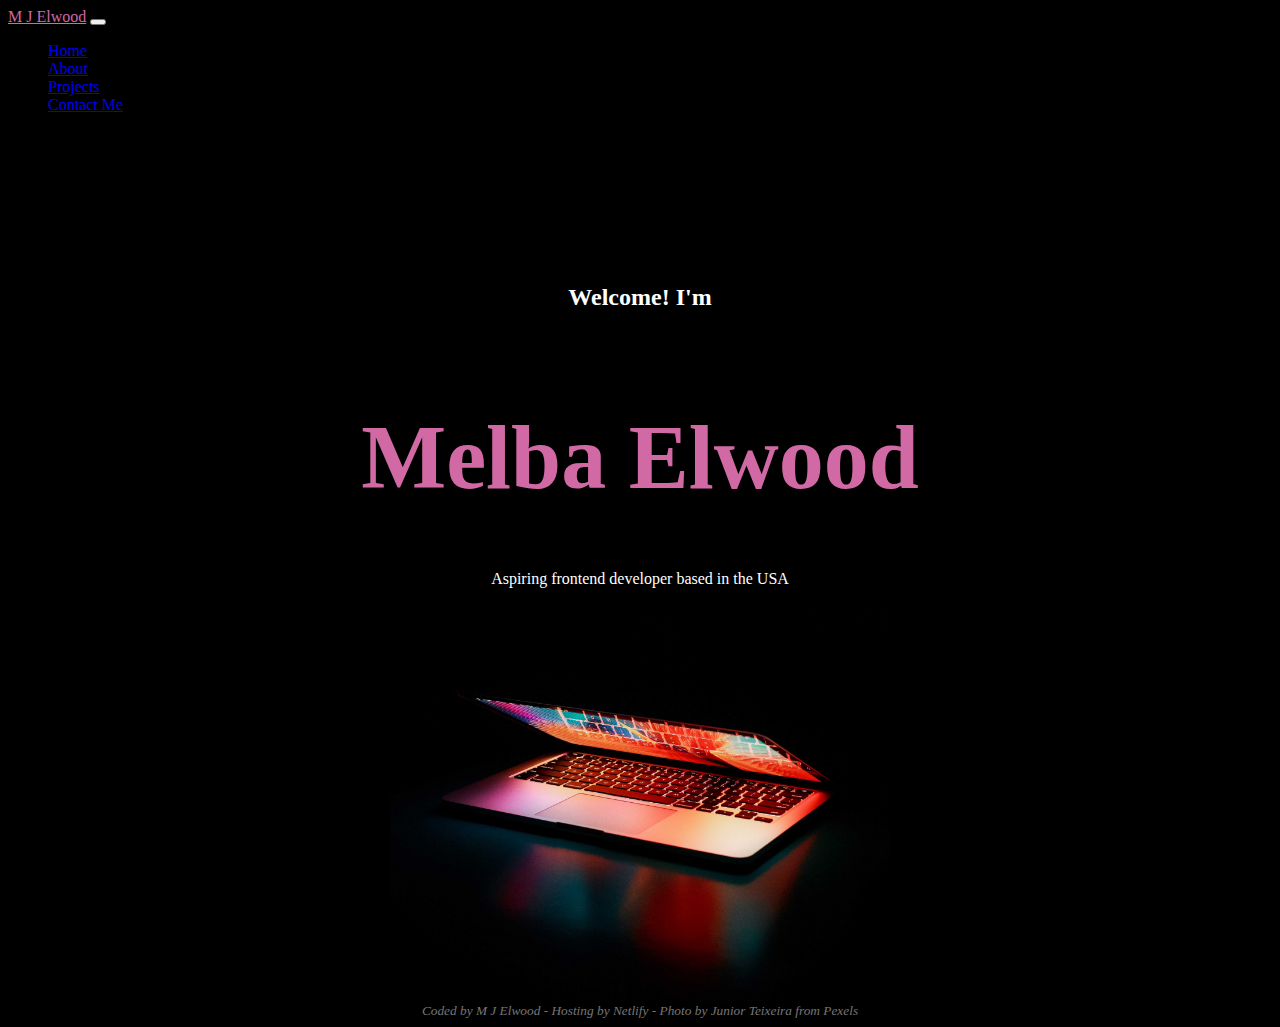
==== index.html @ 84dc684e "added about and projects pages" ====
<!DOCTYPE html>
<html lang="en">
  <head>
    <meta charset="UTF-8" />
    <meta http-equiv="X-UA-Compatible" content="IE=edge" />
    <meta name="viewport" content="width=device-width, initial-scale=1.0" />
    <link rel="preconnect" href="https://fonts.googleapis.com" />
    <link rel="preconnect" href="https://fonts.gstatic.com" crossorigin />
    <link
      href="https://fonts.googleapis.com/css2?family=Oxygen:wght@300;400;700&display=swap"
      rel="stylesheet"
    />
    <script
      src="https://cdn.jsdelivr.net/npm/bootstrap@5.0.2/dist/js/bootstrap.bundle.min.js"
      integrity="sha384-MrcW6ZMFYlzcLA8Nl+NtUVF0sA7MsXsP1UyJoMp4YLEuNSfAP+JcXn/tWtIaxVXM"
      crossorigin="anonymous"
    ></script>
    <link
      href="https://cdn.jsdelivr.net/npm/bootstrap@5.0.2/dist/css/bootstrap.min.css"
      rel="stylesheet"
      integrity="sha384-EVSTQN3/azprG1Anm3QDgpJLIm9Nao0Yz1ztcQTwFspd3yD65VohhpuuCOmLASjC"
      crossorigin="anonymous"
    />
    <link rel="stylesheet" href="src/style.css" />
    <title>M J Elwood | Front End Developement</title>
  </head>
  <body>
    <div class="display-flex">
      <nav class="navbar fixed-top navbar-expand-lg navbar-dark bg-dark">
        <div class="container-fluid">
          <a class="navbar-brand" href="#">M J Elwood</a>
          <button
            class="navbar-toggler"
            type="button"
            data-bs-toggle="collapse"
            data-bs-target="#navbarNav"
            aria-controls="navbarNav"
            aria-expanded="false"
            aria-label="Toggle navigation"
          >
            <span class="navbar-toggler-icon"></span>
          </button>
          <div class="collapse navbar-collapse" id="navbarNav">
            <ul class="navbar-nav">
              <li class="nav-item">
                <a class="nav-link active" aria-current="page" href="#">Home</a>
              </li>
              <li class="nav-item">
                <a class="nav-link" href="#">About</a>
              </li>
              <li class="nav-item">
                <a class="nav-link" href="#" title="Current Projects"
                  >Projects</a
                >
              </li>
              <li class="nav-item">
                <a class="nav-link" href="#">Contact Me</a>
              </li>
            </ul>
          </div>
        </div>
      </nav>
      <div class="hero">
        <h2>Welcome! I'm</h2>

        <h1>Melba Elwood</h1>

        <p>Aspiring frontend developer based in the USA</p>
      </div>
      <div>
        <img
          src="images/homepage.jpg"
          alt="opening laptop"
          class="homepage-img"
        />
      </div>
      <footer>
        <small
          ><em
            >Coded by M J Elwood - Hosting by
            <a href="#" class="host-link">Netlify</a> - Photo by Junior Teixeira
            from
            <a href="https://www.pexels.com/" target="_blank" class="host-link"
              >Pexels</a
            ></em
          ></small
        >
      </footer>
    </div>
  </body>
</html>
---- src/style.css ----
body {
  background-color: black;
}

h1 {
  color: #d169a5;
  font-size: 90px;
  padding-top: 35px;
}
h2,
p {
  color: white;
}
h2 {
  padding-top: 150px;
}
img {
  max-width: 500px;
  display: block;
  margin: auto;
}
footer {
  color: #767676;
  text-align: center;
}

a:hover {
  color: #d169a5 !important;
}
.hero {
  text-align: center;
}
.navbar-brand {
  color: #d169a5 !important;
}
.host-link {
  text-decoration: none;
  color: #767676;
}
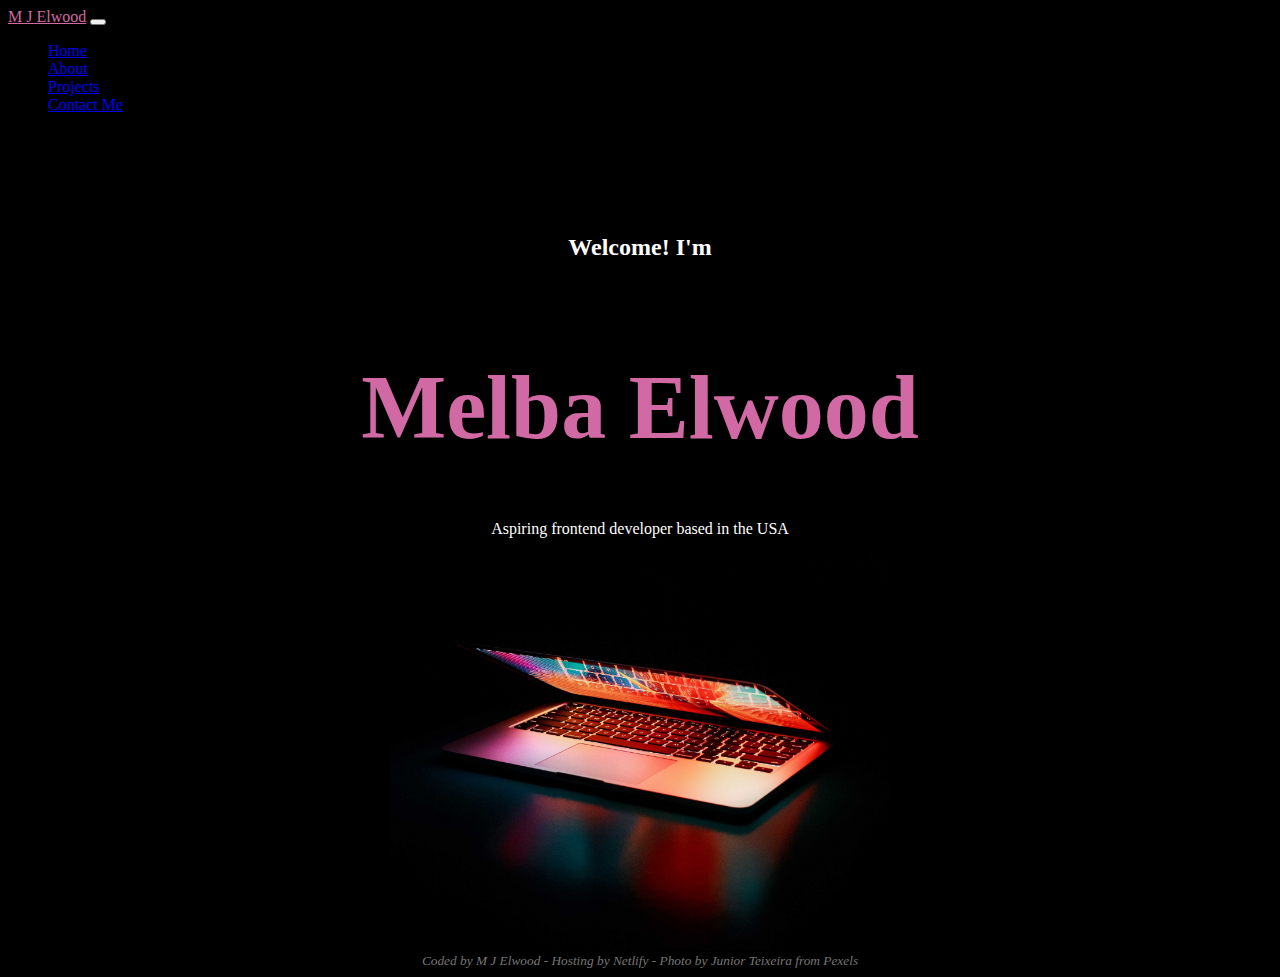
==== commit 8b6bcc61: "update image" ====
--- a/index.html
+++ b/index.html
@@ -28,7 +28,7 @@
     <div class="display-flex">
       <nav class="navbar fixed-top navbar-expand-lg navbar-dark bg-dark">
         <div class="container-fluid">
-          <a class="navbar-brand" href="#">M J Elwood</a>
+          <a class="navbar-brand" href="index.html">M J Elwood</a>
           <button
             class="navbar-toggler"
             type="button"
@@ -43,13 +43,18 @@
           <div class="collapse navbar-collapse" id="navbarNav">
             <ul class="navbar-nav">
               <li class="nav-item">
-                <a class="nav-link active" aria-current="page" href="#">Home</a>
+                <a class="nav-link active" aria-current="page" href="index.html"
+                  >Home</a
+                >
               </li>
               <li class="nav-item">
-                <a class="nav-link" href="#">About</a>
+                <a class="nav-link" href="about.html">About</a>
               </li>
               <li class="nav-item">
-                <a class="nav-link" href="#" title="Current Projects"
+                <a
+                  class="nav-link"
+                  href="projects.html"
+                  title="Current Projects"
                   >Projects</a
                 >
               </li>
@@ -68,11 +73,15 @@
         <p>Aspiring frontend developer based in the USA</p>
       </div>
       <div>
-        <img
-          src="images/homepage.jpg"
-          alt="opening laptop"
-          class="homepage-img"
-        />
+        <div class="row">
+          <div class="col-sm-12">
+            <img
+              src="images/homepage.jpg"
+              class="img-fluid"
+              alt="opening laptop"
+            />
+          </div>
+        </div>
       </div>
       <footer>
         <small
--- a/src/style.css
+++ b/src/style.css
@@ -12,13 +12,9 @@
   color: white;
 }
 h2 {
-  padding-top: 150px;
+  padding-top: 100px;
 }
-img {
-  max-width: 500px;
-  display: block;
-  margin: auto;
-}
+
 footer {
   color: #767676;
   text-align: center;
@@ -37,3 +33,14 @@
   text-decoration: none;
   color: #767676;
 }
+.construction {
+  text-align: center;
+  padding: 200px;
+  background-color: #767676;
+}
+
+.img-fluid {
+  max-width: 500px;
+  display: block;
+  margin: auto;
+}
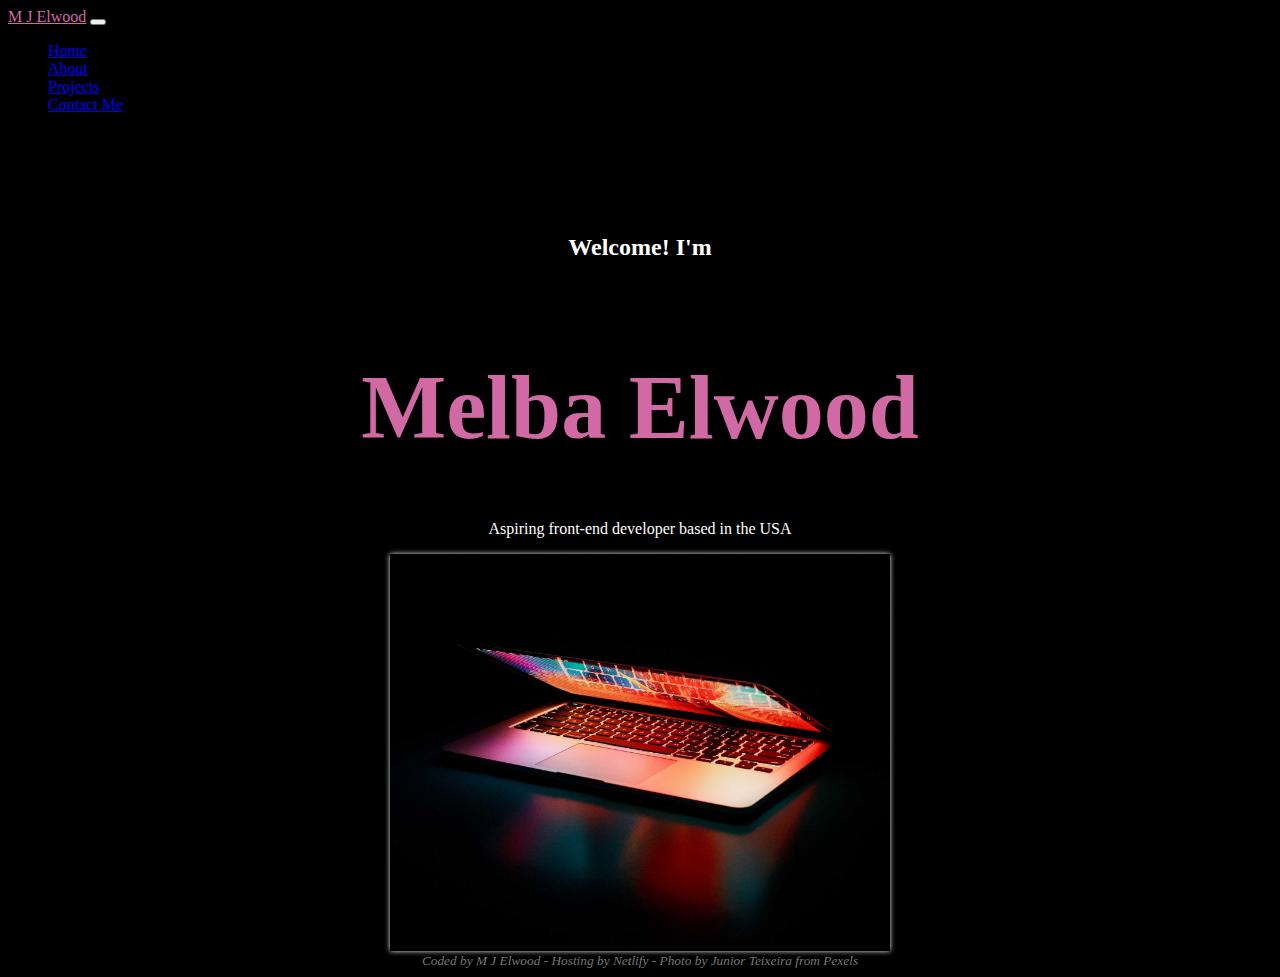
==== commit f0d659ba: "updated projects page finishing touches" ====
--- a/index.html
+++ b/index.html
@@ -59,7 +59,14 @@
                 >
               </li>
               <li class="nav-item">
-                <a class="nav-link" href="#">Contact Me</a>
+                <a
+                  class="nav-link"
+                  href="mailto:[email]"
+                  id="contact"
+                  class="mt-3"
+                >
+                  Contact Me</a
+                >
               </li>
             </ul>
           </div>
@@ -70,7 +77,7 @@
 
         <h1>Melba Elwood</h1>
 
-        <p>Aspiring frontend developer based in the USA</p>
+        <p>Aspiring front-end developer based in the USA</p>
       </div>
       <div>
         <div class="row">
--- a/src/style.css
+++ b/src/style.css
@@ -3,20 +3,26 @@
 }
 
 h1 {
-  color: #d169a5;
+  color: var(--primary-color);
   font-size: 90px;
   padding-top: 35px;
 }
 h2,
+h3,
 p {
   color: white;
 }
 h2 {
   padding-top: 100px;
 }
-
+img {
+  box-shadow: 0px 0px 5px #f2f2f2;
+}
+hr {
+  color: white;
+}
 footer {
-  color: #767676;
+  color: var(--secondary-color);
   text-align: center;
 }
 
@@ -31,12 +37,12 @@
 }
 .host-link {
   text-decoration: none;
-  color: #767676;
+  color: var(--secondary-color);
 }
 .construction {
   text-align: center;
   padding: 200px;
-  background-color: #767676;
+  background-color: var(--secondary-color);
 }
 
 .img-fluid {
@@ -44,3 +50,22 @@
   display: block;
   margin: auto;
 }
+:root {
+  --primary-color: #d169a5;
+  --secondary-color: #767676;
+}
+
+.project-link {
+  color: var(--secondary-color);
+  text-decoration: none;
+}
+.email-link {
+  color: var(--secondary-color);
+  text-decoration: none;
+  display: flex;
+  justify-content: center;
+}
+
+.project-title {
+  color: var(--primary-color);
+}
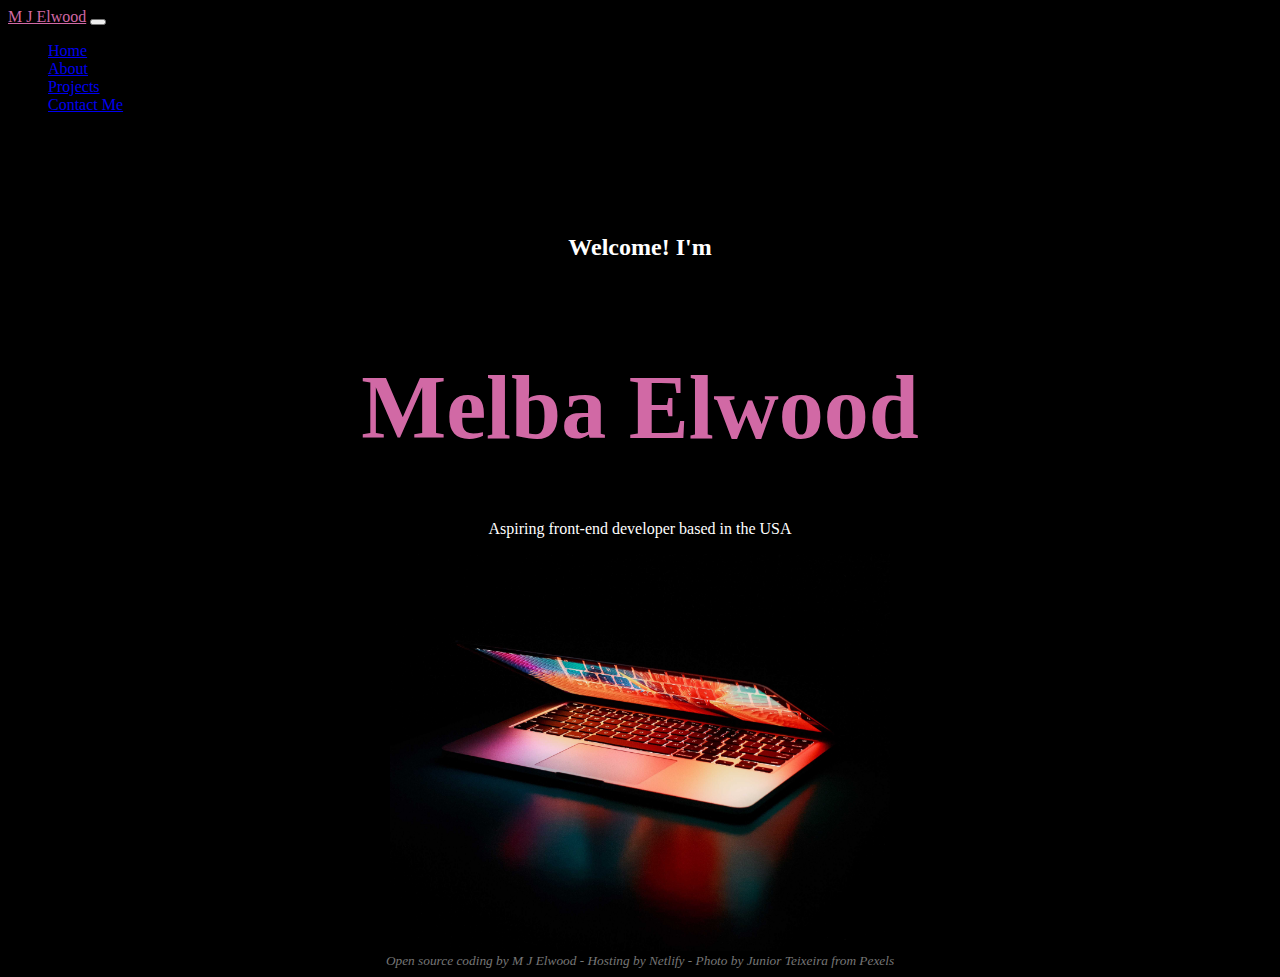
==== commit 632bfe8f: "created contact page edited about page" ====
--- a/index.html
+++ b/index.html
@@ -61,7 +61,7 @@
               <li class="nav-item">
                 <a
                   class="nav-link"
-                  href="mailto:[email]"
+                  href="contact.html"
                   id="contact"
                   class="mt-3"
                 >
@@ -93,9 +93,11 @@
       <footer>
         <small
           ><em
-            >Coded by M J Elwood - Hosting by
-            <a href="#" class="host-link">Netlify</a> - Photo by Junior Teixeira
-            from
+            >Open source coding by M J Elwood - Hosting by
+            <a href="https://www.netlify.com/" target="_blank" class="host-link"
+              >Netlify</a
+            >
+            - Photo by Junior Teixeira from
             <a href="https://www.pexels.com/" target="_blank" class="host-link"
               >Pexels</a
             ></em
--- a/src/style.css
+++ b/src/style.css
@@ -15,9 +15,7 @@
 h2 {
   padding-top: 100px;
 }
-img {
-  box-shadow: 0px 0px 5px #f2f2f2;
-}
+
 hr {
   color: white;
 }
